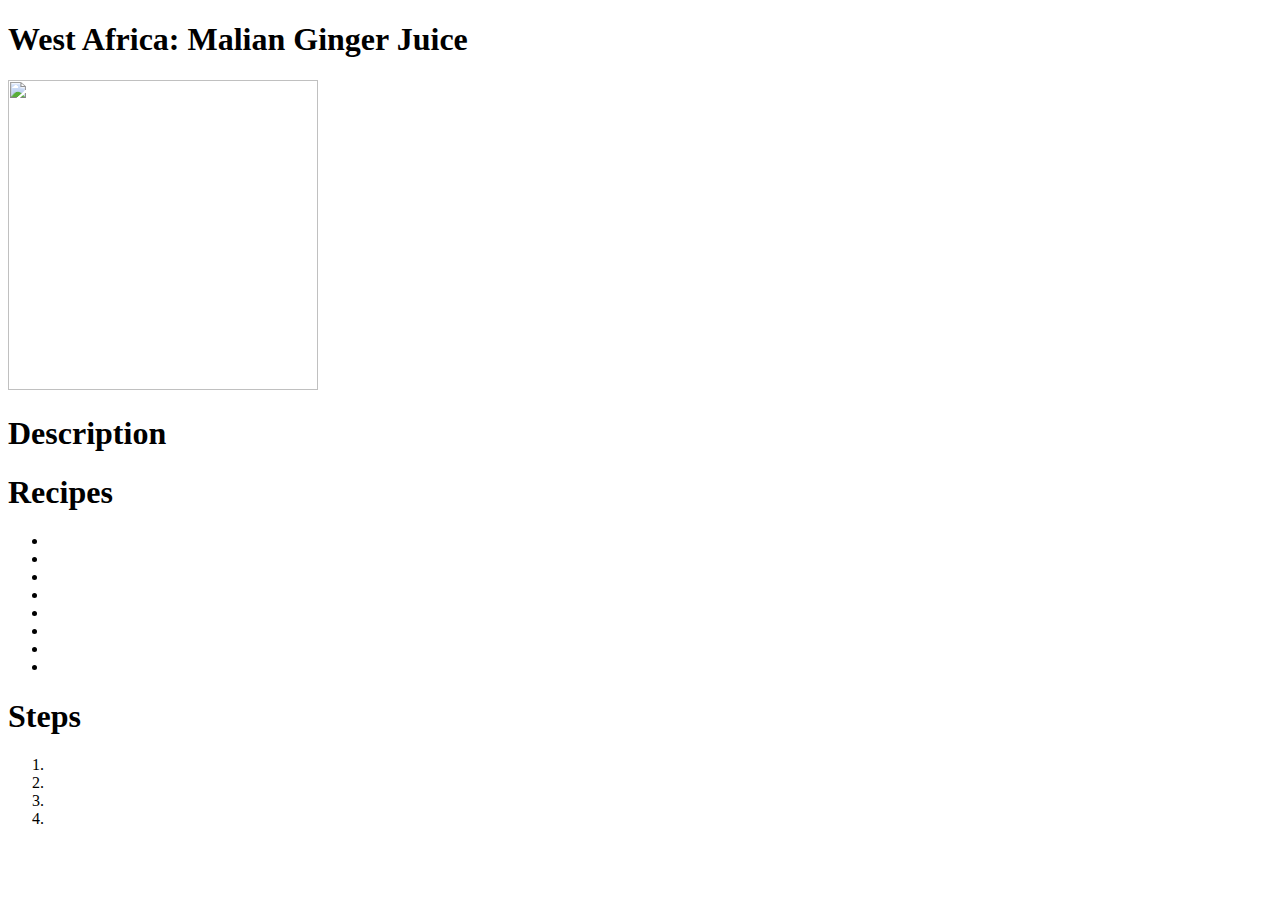
==== recipes/ginger.html @ 8efa3f27 "Add 2 new mocktail recipe with Boilerplate with (description,recipes, steps format" ====
<!DOCTYPE html>
<html lang="en">
<head>
    <meta charset="UTF-8">
    <meta name="viewport" content="width=device-width, initial-scale=1.0">
    <title>Document</title>
</head>
<body>

    <h1> West Africa: Malian Ginger Juice </h1>

    <img src = "" height="310" width="310" >

    <h1> Description</h1>
    <p> </p>
    
    <h1> Recipes </h1>
    <ul> 
        <li> </li>
        <li> </li>
        <li> </li>
        <li> </li>
        <li> </li>
        <li></li>
        <li> </li>
        <li> </li>
    </ul>

<h1> Steps</h1>
<ol>
<li> </li>
<li> </li>
<li> </li>
<li> </li>
</ol>

</body>
</html>
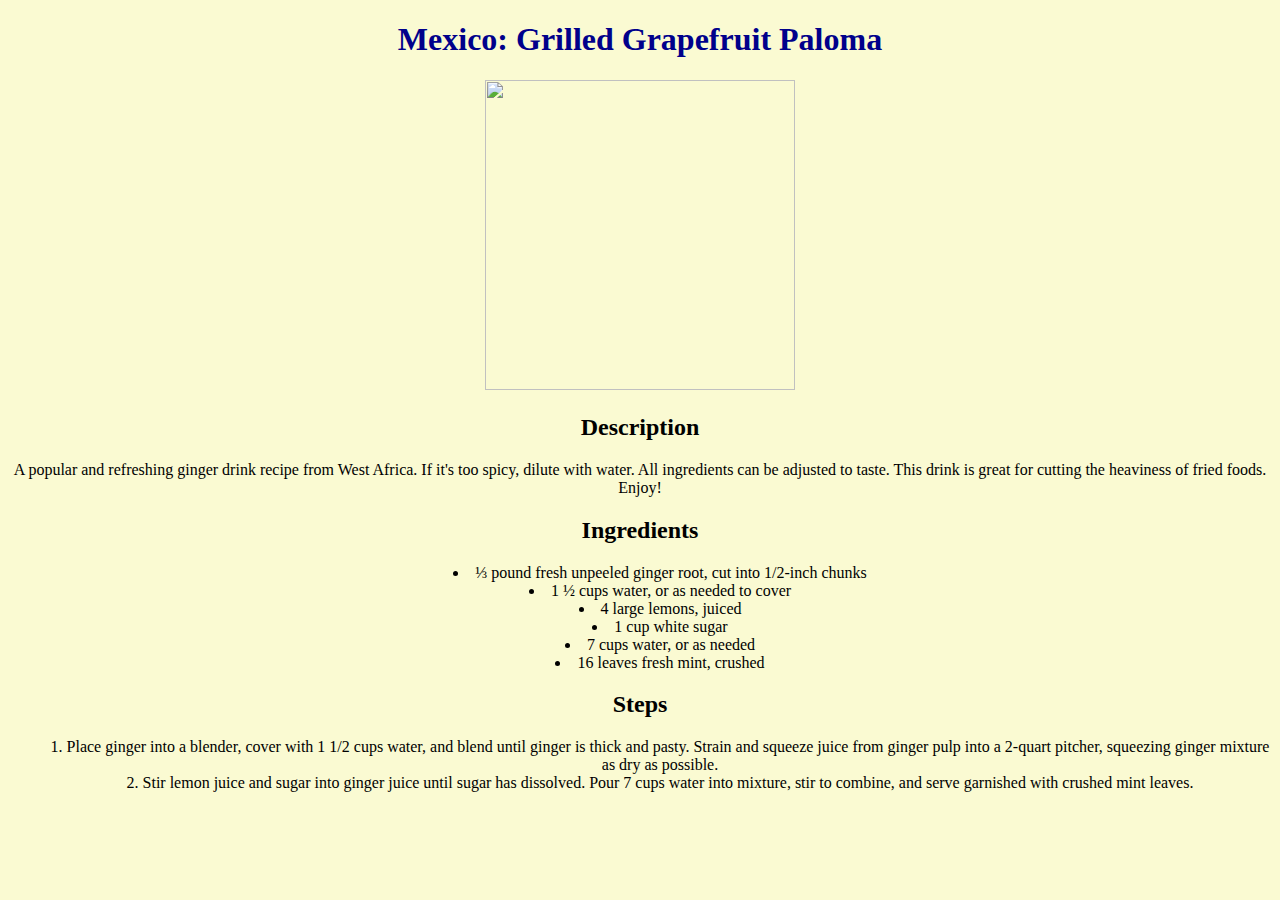
==== commit 1da96a31: "Edit and Add styles on recipes" ====
--- a/recipes/ginger.html
+++ b/recipes/ginger.html
@@ -1,37 +1,38 @@
 <!DOCTYPE html>
 <html lang="en">
 <head>
+   
+    <link rel="stylesheet" href="../style.css">
     <meta charset="UTF-8">
     <meta name="viewport" content="width=device-width, initial-scale=1.0">
     <title>Document</title>
 </head>
-<body>
+<body id="page">
 
-    <h1> West Africa: Malian Ginger Juice </h1>
+    <h1 class="home-page-title"> Mexico: Grilled Grapefruit Paloma </h1>
 
-    <img src = "" height="310" width="310" >
+    <img src = "https://imagesvc.meredithcorp.io/v3/mm/image?url=https%3A%2F%2Fimages.media-allrecipes.com%2Fuserphotos%2F970623.jpg&q=60&c=sc&orient=true&poi=auto&h=512" height="310" width="310" >
 
-    <h1> Description</h1>
-    <p> </p>
+    <h2> Description</h2>
+    <p> A popular and refreshing ginger drink recipe from West Africa. If it's too spicy, dilute with water. All ingredients can be adjusted to taste. This drink is great for cutting the heaviness of fried foods. Enjoy!</p>
     
-    <h1> Recipes </h1>
+    <h2> Ingredients </h2>
     <ul> 
-        <li> </li>
-        <li> </li>
-        <li> </li>
-        <li> </li>
-        <li> </li>
-        <li></li>
-        <li> </li>
-        <li> </li>
+        <li>⅓ pound fresh unpeeled ginger root, cut into 1/2-inch chunks </li>
+        <li>1 ½ cups water, or as needed to cover</li>
+        <li>4 large lemons, juiced</li>
+        <li>1 cup white sugar</li>
+        <li>7 cups water, or as needed</li>
+        <li>16 leaves fresh mint, crushed</li>
     </ul>
 
-<h1> Steps</h1>
+<h2> Steps</h2>
 <ol>
-<li> </li>
-<li> </li>
-<li> </li>
-<li> </li>
+<li>Place ginger into a blender, cover with 1 1/2 cups water, and blend until ginger is thick and pasty. Strain and squeeze juice from ginger pulp into a 2-quart pitcher, squeezing ginger mixture as dry as possible. </li>
+<li>Stir lemon juice and sugar into ginger juice until sugar has dissolved. Pour 7 cups water into mixture, stir to combine, and serve garnished with crushed mint leaves. </li>
+
+
+
 </ol>
 
 </body>
--- a/style.css
+++ b/style.css
@@ -0,0 +1,30 @@
+#page
+{
+background-color:lightgoldenrodyellow;
+text-align: center;
+}
+
+.homepage-title
+{
+font-size: 30px;
+font-family: 'Times New Roman', Times, serif;
+}
+
+h1
+
+{
+
+    color: darkblue;
+    text-align: center;
+    
+}
+
+ul {
+    text-align: center;
+    list-style-position: inside;
+}
+
+ol {
+    text-align: center;
+    list-style-position: inside;
+}